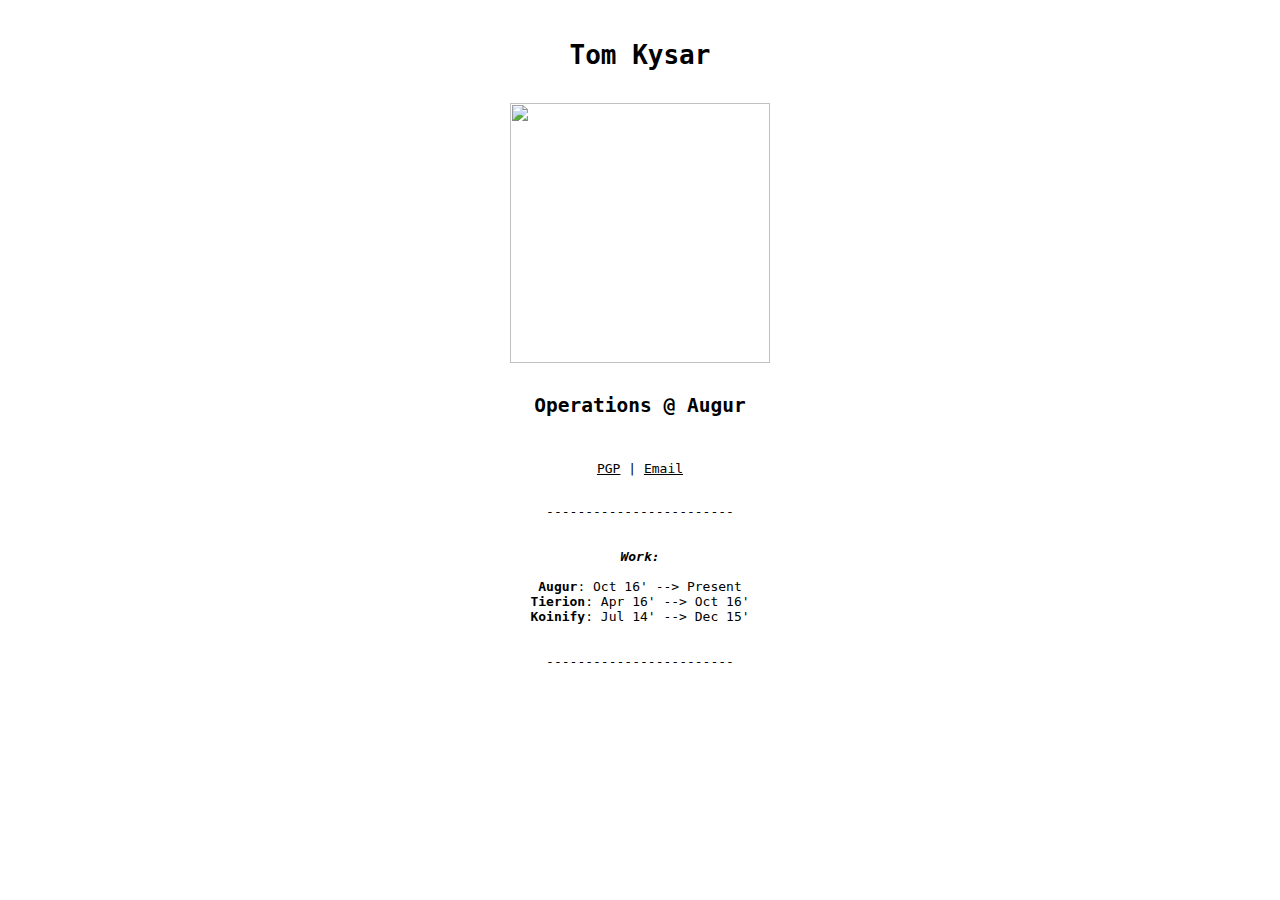
==== index.html @ f53b7afb "Create index.html" ====
<html>

<head>
    <meta http-equiv="Content-Type" content="text/html; charset=UTF-8">
    <title>TK</title>
    <meta name="description" content="Tom Kysar">
    <link rel="canonical" href="http://www.tomkysar.com">
    <link rel="apple-touch-icon" sizes="180x180" href="./src/favicons/apple-touch-icon.png">
    <link rel="icon" type="image/png" href="./src/favicons/favicon-32x32.png" sizes="32x32">
    <link rel="icon" type="image/png" href="./src/favicons/favicon-16x16.png" sizes="16x16">
    <link rel="manifest" href="./src/favicons/manifest.json">
    <link rel="shortcut icon" href="./src/favicons/favicon.ico">
    <meta name="msapplication-config" content="./src/favicons/browserconfig.xml">
    <meta name="theme-color" content="#ffffff">
</head>

<body>
    <div id="page">
        <br>
        <h1> Tom Kysar </h1>
        <br>
        <img style="width: 20em" src="./tom.jpg">
        <br>
        <br>
        <h2> Operations @ Augur </h2>
        <br>
        <p> <a href="./pgp.txt">PGP</a> | <a href="mailto:tom@augur.net">Email</a> </p>
        <br> 
        ------------------------
        <br>
        <br>
        <br>
        <i> <b>Work:</b></i>
        <br>
        <br>
        <b>Augur</b>: Oct 16' --> Present
        <br>
        <b>Tierion</b>: Apr 16' --> Oct 16'
        <br>
        <b>Koinify</b>: Jul 14' --> Dec 15'
        <br>
        <br>
        <br> 
        ------------------------
    </div>
</body>

<style>
    body {
        font-family: monospace;
        text-align: center;
    }
    
    #page {
        width: 75%;
        margin-left: auto;
        margin-right: auto;
    }
    
    a {
        color: black;
    }
</style>
</html>
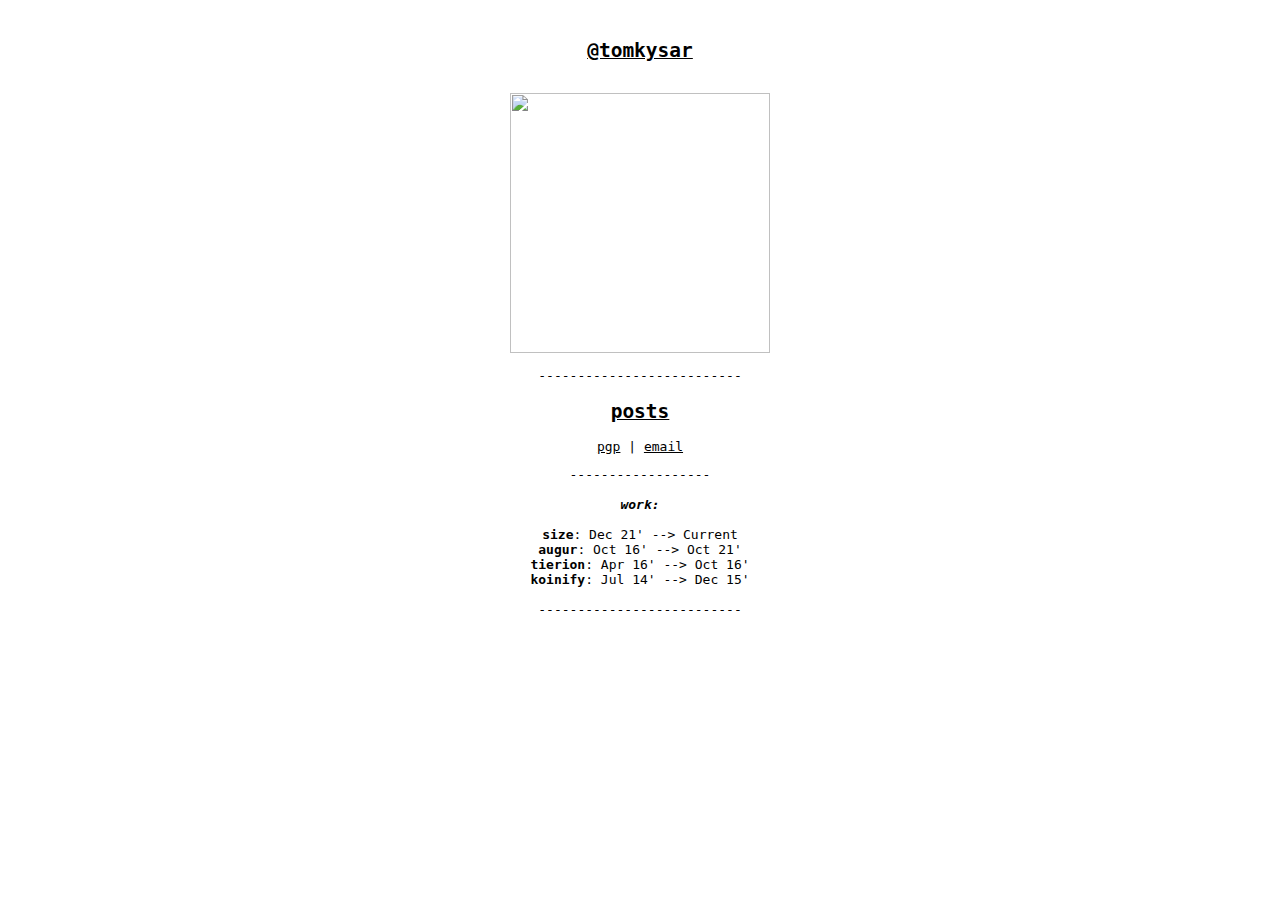
==== commit 32b1610b: "Update index.html" ====
--- a/index.html
+++ b/index.html
@@ -5,44 +5,45 @@
     <meta http-equiv="Content-Type" content="text/html; charset=UTF-8">
     <title>TK</title>
     <meta name="description" content="Tom Kysar">
-    <link rel="canonical" href="http://www.tomkysar.com">
-    <link rel="apple-touch-icon" sizes="180x180" href="./src/favicons/apple-touch-icon.png">
-    <link rel="icon" type="image/png" href="./src/favicons/favicon-32x32.png" sizes="32x32">
-    <link rel="icon" type="image/png" href="./src/favicons/favicon-16x16.png" sizes="16x16">
-    <link rel="manifest" href="./src/favicons/manifest.json">
-    <link rel="shortcut icon" href="./src/favicons/favicon.ico">
-    <meta name="msapplication-config" content="./src/favicons/browserconfig.xml">
+    <link rel="canonical" href="http://www.kysar.net">
+    <link rel="apple-touch-icon" sizes="180x180" href="/fav/apple-touch-icon.png">
+    <link rel="icon" type="image/png" sizes="32x32" href="/fav/favicon-32x32.png">
+    <link rel="icon" type="image/png" sizes="16x16" href="/fav/favicon-16x16.png">
+    <link rel="manifest" href="/fav/site.webmanifest">
+    <link rel="shortcut icon" href="/fav/favicon.ico">
+    <meta name="msapplication-TileColor" content="#da532c">
+    <meta name="msapplication-config" content="/fav/browserconfig.xml">
     <meta name="theme-color" content="#ffffff">
 </head>
 
 <body>
     <div id="page">
         <br>
-        <h1> Tom Kysar </h1>
-        <br>
+        <a href="https://twitter.com/tomkysar"><h2> @tomkysar </h2></a>        <br>
         <img style="width: 20em" src="./tom.jpg">
+                   <br><br>    --------------------------
+        <br> 
+        <a href="./b"><h2> posts </h2></a>
+
+        <p> <a href="./pgp.txt">pgp</a> | <a href="mailto:tk@kysar.net">email</a> </p>
+
+        ------------------
         <br>
         <br>
-        <h2> Operations @ Augur </h2>
-        <br>
-        <p> <a href="./pgp.txt">PGP</a> | <a href="mailto:tom@augur.net">Email</a> </p>
-        <br> 
-        ------------------------
+        <i> <b>work:</b></i>
         <br>
         <br>
+        <b>size</b>: Dec 21' --> Current
+        <br> 
+        <b>augur</b>: Oct 16' --> Oct 21'
         <br>
-        <i> <b>Work:</b></i>
+        <b>tierion</b>: Apr 16' --> Oct 16'
+        <br>
+        <b>koinify</b>: Jul 14' --> Dec 15'
         <br>
         <br>
-        <b>Augur</b>: Oct 16' --> Present
-        <br>
-        <b>Tierion</b>: Apr 16' --> Oct 16'
-        <br>
-        <b>Koinify</b>: Jul 14' --> Dec 15'
-        <br>
-        <br>
-        <br> 
-        ------------------------
+
+        --------------------------
     </div>
 </body>
 
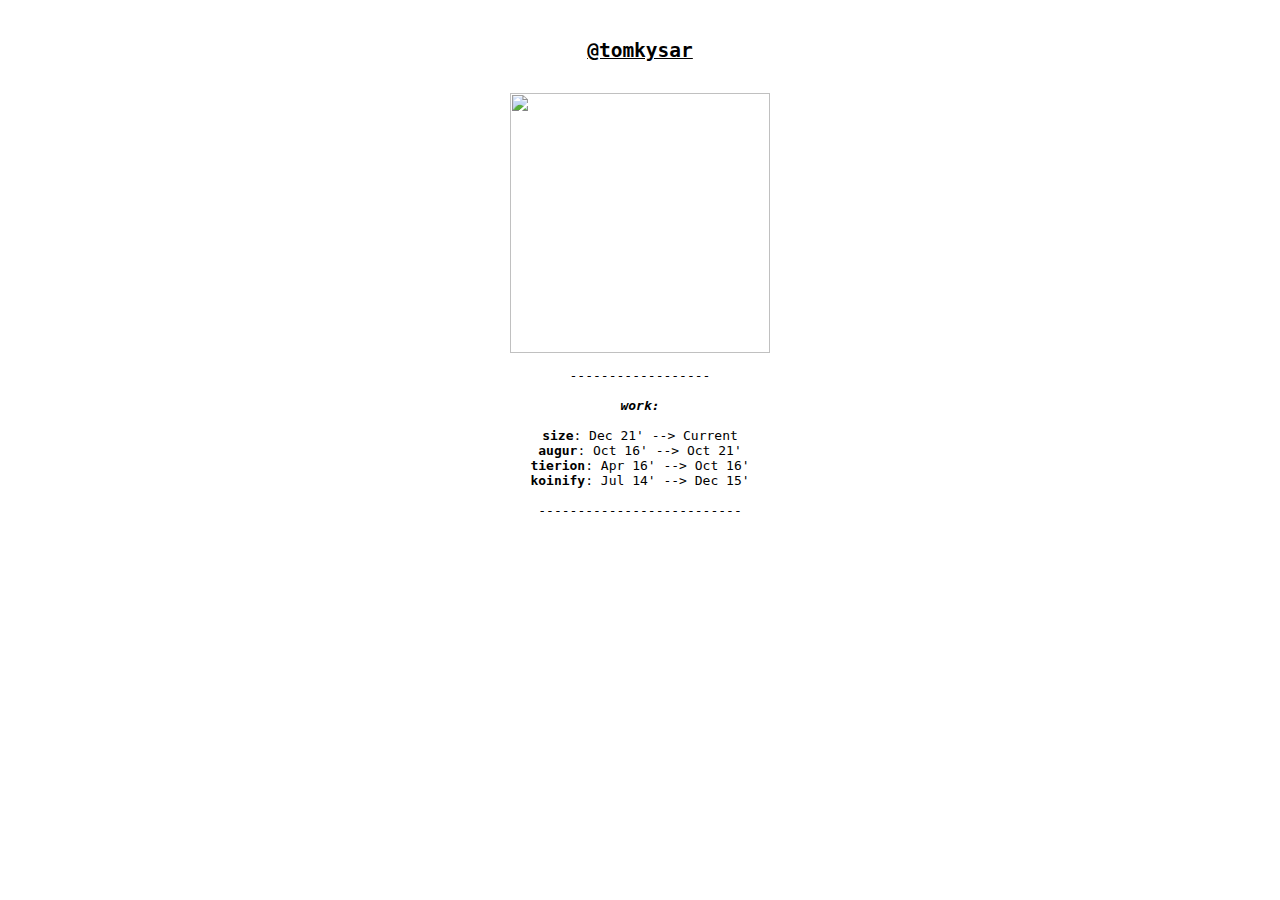
==== commit 4273e775: "Update index.html" ====
--- a/index.html
+++ b/index.html
@@ -1,66 +1,57 @@
-
 <html>
-
-<head>
-    <meta http-equiv="Content-Type" content="text/html; charset=UTF-8">
-    <title>TK</title>
-    <meta name="description" content="Tom Kysar">
-    <link rel="canonical" href="http://www.kysar.net">
-    <link rel="apple-touch-icon" sizes="180x180" href="/fav/apple-touch-icon.png">
-    <link rel="icon" type="image/png" sizes="32x32" href="/fav/favicon-32x32.png">
-    <link rel="icon" type="image/png" sizes="16x16" href="/fav/favicon-16x16.png">
-    <link rel="manifest" href="/fav/site.webmanifest">
-    <link rel="shortcut icon" href="/fav/favicon.ico">
-    <meta name="msapplication-TileColor" content="#da532c">
-    <meta name="msapplication-config" content="/fav/browserconfig.xml">
-    <meta name="theme-color" content="#ffffff">
-</head>
-
-<body>
-    <div id="page">
-        <br>
-        <a href="https://twitter.com/tomkysar"><h2> @tomkysar </h2></a>        <br>
-        <img style="width: 20em" src="./tom.jpg">
-                   <br><br>    --------------------------
-        <br> 
-        <a href="./b"><h2> posts </h2></a>
-
-        <p> <a href="./pgp.txt">pgp</a> | <a href="mailto:tk@kysar.net">email</a> </p>
-
-        ------------------
-        <br>
-        <br>
-        <i> <b>work:</b></i>
-        <br>
-        <br>
-        <b>size</b>: Dec 21' --> Current
-        <br> 
-        <b>augur</b>: Oct 16' --> Oct 21'
-        <br>
-        <b>tierion</b>: Apr 16' --> Oct 16'
-        <br>
-        <b>koinify</b>: Jul 14' --> Dec 15'
-        <br>
-        <br>
-
-        --------------------------
-    </div>
-</body>
-
-<style>
-    body {
-        font-family: monospace;
-        text-align: center;
-    }
-    
-    #page {
-        width: 75%;
-        margin-left: auto;
-        margin-right: auto;
-    }
-    
-    a {
-        color: black;
-    }
-</style>
+	<head>
+		<meta http-equiv="Content-Type" content="text/html; charset=UTF-8">
+		<title>TK</title>
+		<meta name="description" content="Tom Kysar">
+		<link rel="canonical" href="http://www.kysar.net">
+		<link rel="apple-touch-icon" sizes="180x180" href="/fav/apple-touch-icon.png">
+		<link rel="icon" type="image/png" sizes="32x32" href="/fav/favicon-32x32.png">
+		<link rel="icon" type="image/png" sizes="16x16" href="/fav/favicon-16x16.png">
+		<link rel="manifest" href="/fav/site.webmanifest">
+		<link rel="shortcut icon" href="/fav/favicon.ico">
+		<meta name="msapplication-TileColor" content="#da532c">
+		<meta name="msapplication-config" content="/fav/browserconfig.xml">
+		<meta name="theme-color" content="#ffffff">
+	</head>
+	<body>
+		<div id="page">
+			<br>
+			<a href="https://twitter.com/tomkysar">
+				<h2> @tomkysar </h2>
+			</a>
+			<br>
+			<img style="width: 20em" src="./tom.jpg">
+			<br><br>
+			------------------
+			<br>
+			<br>
+			<i> <b>work:</b></i>
+			<br>
+			<br>
+			<b>size</b>: Dec 21' --> Current
+			<br> 
+			<b>augur</b>: Oct 16' --> Oct 21'
+			<br>
+			<b>tierion</b>: Apr 16' --> Oct 16'
+			<br>
+			<b>koinify</b>: Jul 14' --> Dec 15'
+			<br>
+			<br>
+			--------------------------
+		</div>
+	</body>
+	<style>
+		body {
+		font-family: monospace;
+		text-align: center;
+		}
+		#page {
+		width: 75%;
+		margin-left: auto;
+		margin-right: auto;
+		}
+		a {
+		color: black;
+		}
+	</style>
 </html>
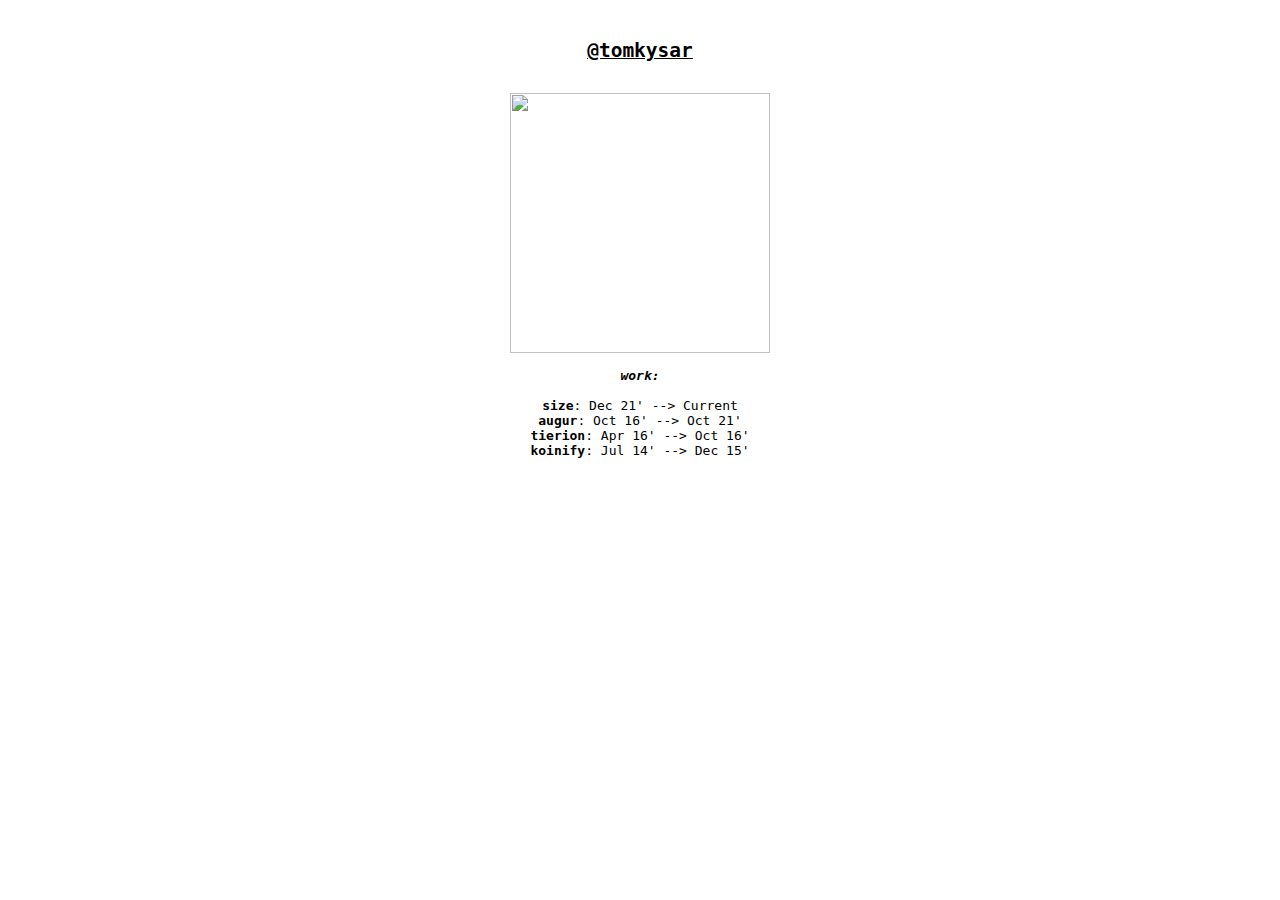
==== commit 9927c727: "Update index.html" ====
--- a/index.html
+++ b/index.html
@@ -22,9 +22,6 @@
 			<br>
 			<img style="width: 20em" src="./tom.jpg">
 			<br><br>
-			------------------
-			<br>
-			<br>
 			<i> <b>work:</b></i>
 			<br>
 			<br>
@@ -37,7 +34,6 @@
 			<b>koinify</b>: Jul 14' --> Dec 15'
 			<br>
 			<br>
-			--------------------------
 		</div>
 	</body>
 	<style>
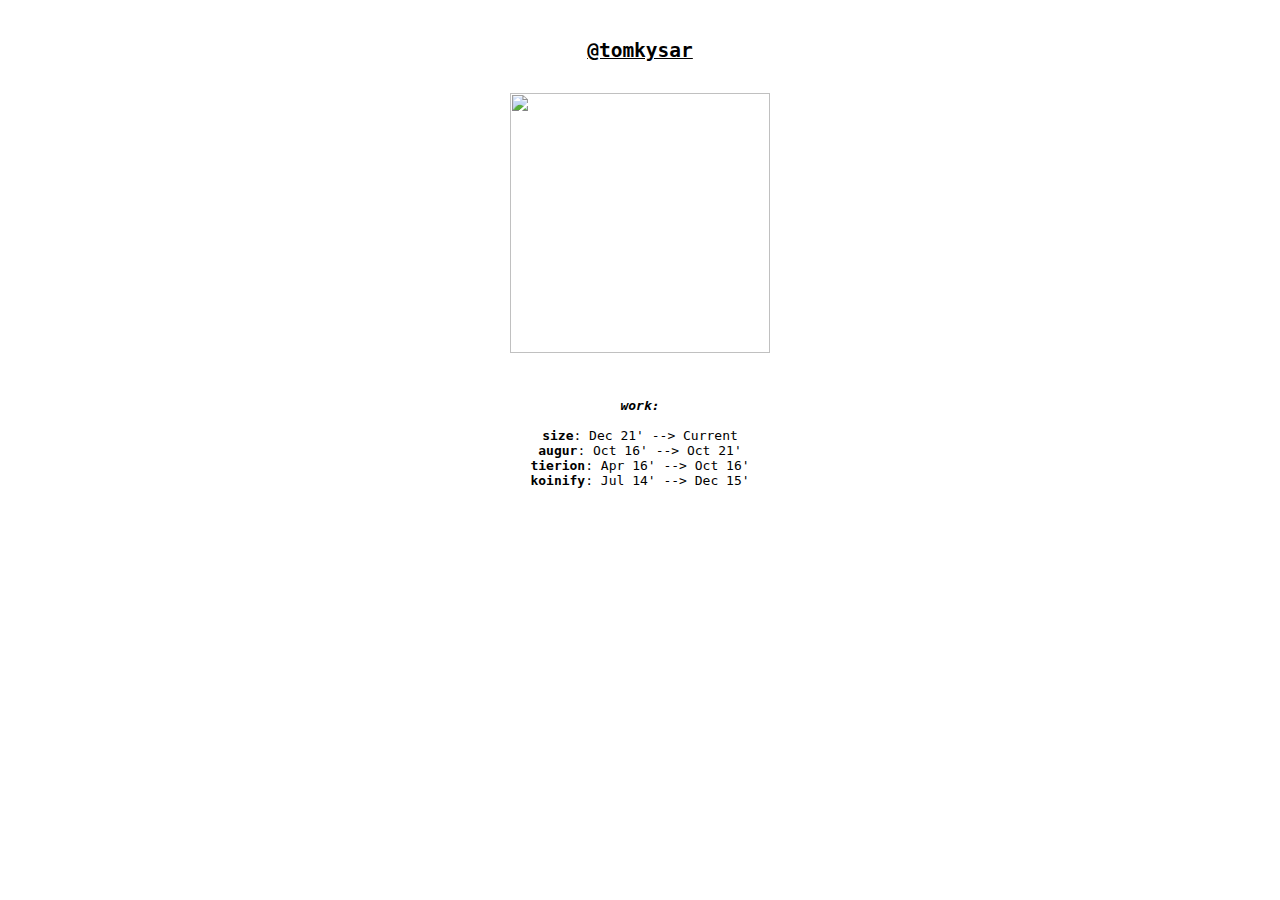
==== commit 650a12fa: "Update index.html" ====
--- a/index.html
+++ b/index.html
@@ -21,7 +21,7 @@
 			</a>
 			<br>
 			<img style="width: 20em" src="./tom.jpg">
-			<br><br>
+			<br><br><br><br>
 			<i> <b>work:</b></i>
 			<br>
 			<br>
